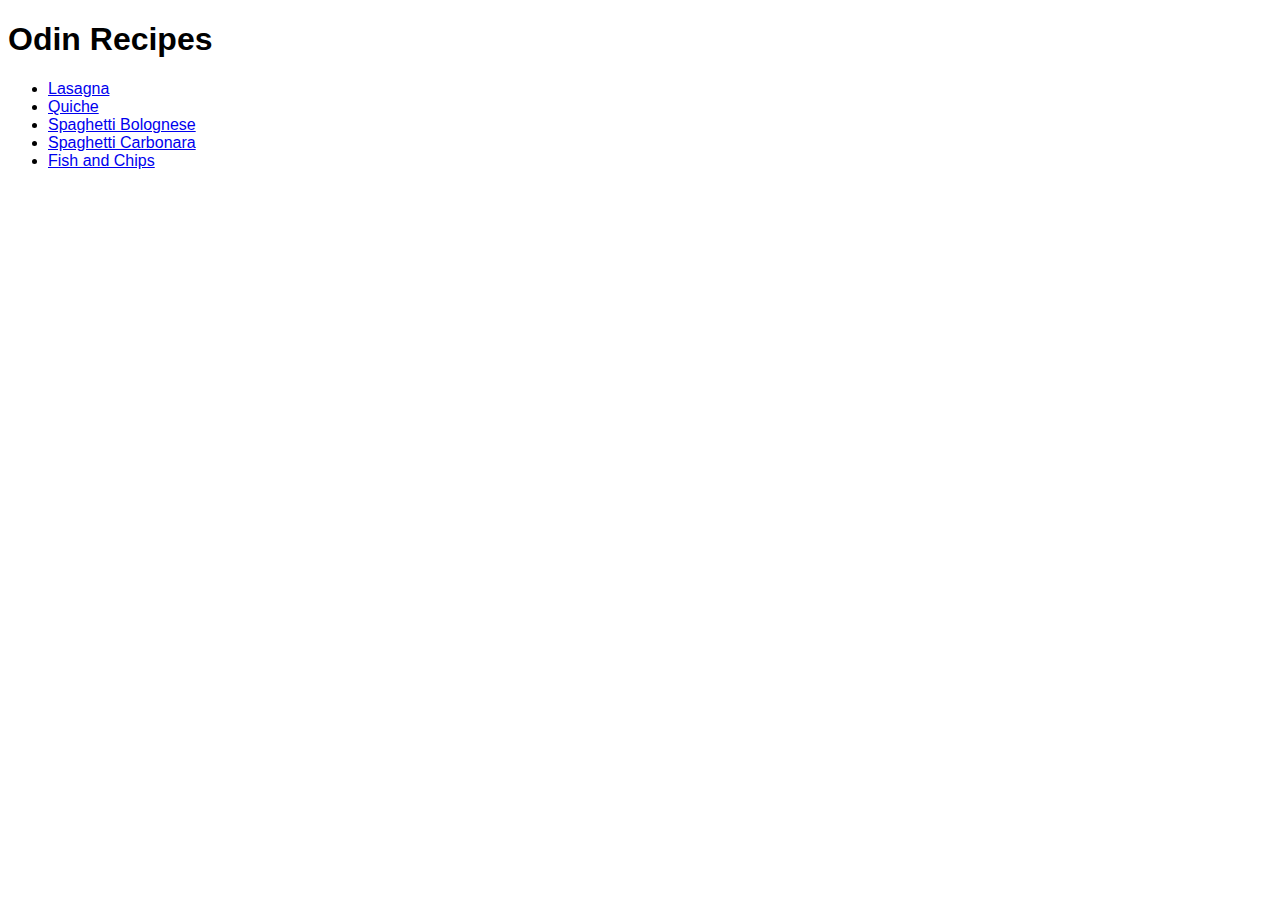
==== index.html @ 0d06c89b "add styles and change font" ====
<!DOCTYPE html>
<html lang="en">
<head>
    <meta charset="UTF-8">
    <meta http-equiv="X-UA-Compatible" content="IE=edge">
    <meta name="viewport" content="width=device-width, initial-scale=1.0">
    <title>Odin Recipes!</title>
    <link rel="stylesheet" href="styles.css">
</head>
<body>
    <h1>Odin Recipes</h1>
    <ul>
        <li><a href="recipes/lasagna.html">Lasagna</a></li>
        <li><a href="recipes/quiche.html">Quiche</a></li>
        <li><a href="recipes/spaghetti-bolognese.html">Spaghetti Bolognese</a></li>
        <li><a href="recipes/spaghetti-carbonara.html">Spaghetti Carbonara</a></li>
        <li><a href="recipes/fish-and-chips.html">Fish and Chips</a></li>
    </ul>
</body>
</html>
---- styles.css ----
* {
    font-family: Arial, Helvetica, sans-serif;
}
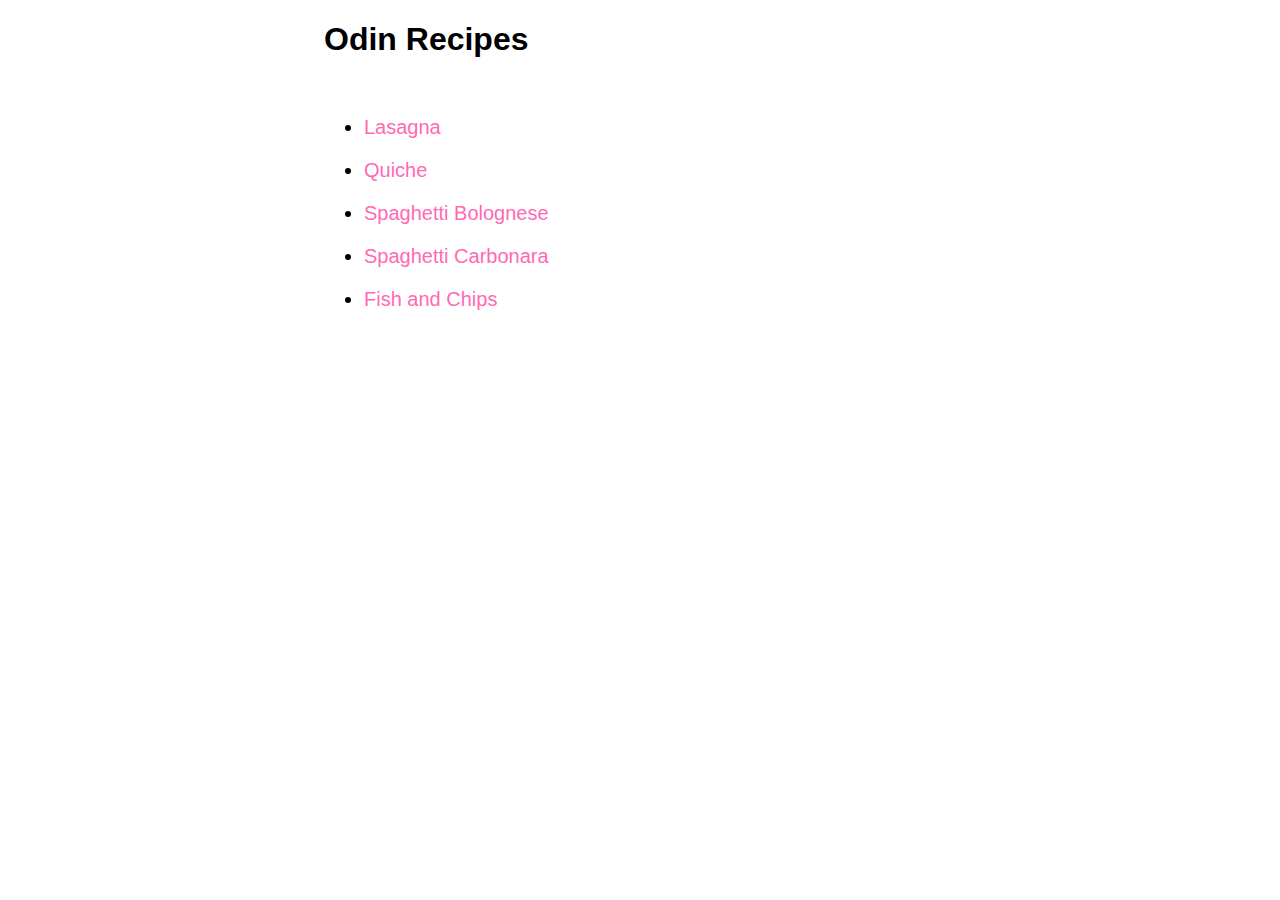
==== commit e61e46d9: "Apply styling to recipe pages" ====
--- a/index.html
+++ b/index.html
@@ -1,20 +1,29 @@
 <!DOCTYPE html>
 <html lang="en">
-<head>
-    <meta charset="UTF-8">
-    <meta http-equiv="X-UA-Compatible" content="IE=edge">
-    <meta name="viewport" content="width=device-width, initial-scale=1.0">
+  <head>
+    <meta charset="UTF-8" />
+    <meta http-equiv="X-UA-Compatible" content="IE=edge" />
+    <meta name="viewport" content="width=device-width, initial-scale=1.0" />
     <title>Odin Recipes!</title>
-    <link rel="stylesheet" href="styles.css">
-</head>
-<body>
-    <h1>Odin Recipes</h1>
-    <ul>
-        <li><a href="recipes/lasagna.html">Lasagna</a></li>
-        <li><a href="recipes/quiche.html">Quiche</a></li>
-        <li><a href="recipes/spaghetti-bolognese.html">Spaghetti Bolognese</a></li>
-        <li><a href="recipes/spaghetti-carbonara.html">Spaghetti Carbonara</a></li>
-        <li><a href="recipes/fish-and-chips.html">Fish and Chips</a></li>
-    </ul>
-</body>
-</html>+    <link rel="stylesheet" href="styles.css" />
+  </head>
+  <body>
+    <div class="center">
+      <h1>Odin Recipes</h1>
+      <ul>
+        <li>
+          <a href="recipes/lasagna.html">Lasagna</a></li>
+        <li>
+          <a href="recipes/quiche.html">Quiche</a></li>
+        <li>
+          <a href="recipes/spaghetti-bolognese.html">Spaghetti Bolognese</a>
+        </li>
+        <li>
+          <a href="recipes/spaghetti-carbonara.html">Spaghetti Carbonara</a>
+        </li>
+        <li>
+          <a href="recipes/fish-and-chips.html">Fish and Chips</a></li>
+      </ul>
+    </div>
+  </body>
+</html>
--- a/styles.css
+++ b/styles.css
@@ -1,3 +1,29 @@
 * {
-    font-family: Arial, Helvetica, sans-serif;
+  font-family: Arial, Helvetica, sans-serif;
+}
+
+.center {
+  margin: auto;
+  width: 50%;
+}
+
+ul {
+  padding-top: 1em;
+  padding-bottom: 1em;
+}
+
+li {
+  margin-top: 1em;
+  margin-bottom: 1em;
+  font-size: 1.25em;
+}
+
+a {
+  color: hotpink;
+  text-decoration: none;
+}
+
+img {
+    width:100%;
+    height: auto;
 }